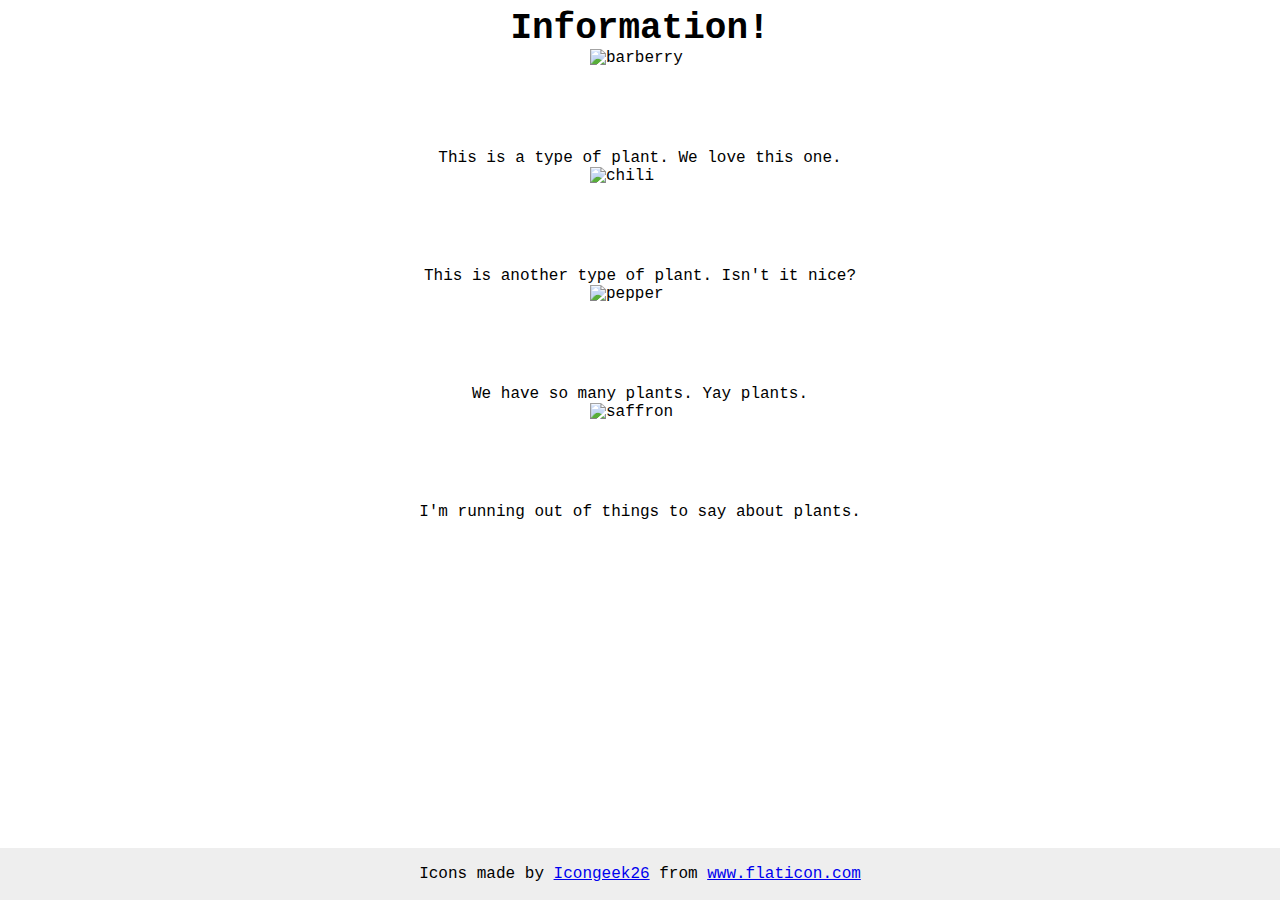
==== flex/04-flex-information/index.html @ 57ed1d42 "progress task 04" ====
<!DOCTYPE html>
<html lang="en">
  <head>
    <meta charset="UTF-8" />
    <meta http-equiv="X-UA-Compatible" content="IE=edge" />
    <meta name="viewport" content="width=device-width, initial-scale=1.0" />
    <title>Information</title>
    <link rel="stylesheet" href="style.css" />
  </head>
  <body>
    <div class="container">
      <div class="title">Information!</div>

      <img src="./images/barberry.png" alt="barberry" />
      <div class="text">This is a type of plant. We love this one.</div>

      <img src="./images/chilli.png" alt="chili" />
      <div class="text">This is another type of plant. Isn't it nice?</div>

      <img src="./images/pepper.png" alt="pepper" />
      <div class="text">We have so many plants. Yay plants.</div>

      <img src="./images/saffron.png" alt="saffron" />
      <div class="text">I'm running out of things to say about plants.</div>
    </div>

    <!-- disregard this section, it's here to give attribution to the creator of these icons -->
    <div class="footer">
      <div>
        Icons made by
        <a href="https://www.flaticon.com/authors/icongeek26" title="Icongeek26"
          >Icongeek26</a
        >
        from
        <a href="https://www.flaticon.com/" title="Flaticon"
          >www.flaticon.com</a
        >
      </div>
    </div>
  </body>
</html>
---- flex/04-flex-information/style.css ----
body {
  font-family: "Courier New", Courier, monospace;
}

img {
  width: 100px;
  height: 100px;
}

.title {
  font-size: 36px;
  font-weight: 900;
}

/* do not edit this footer */
.footer {
  position: fixed;
  bottom: 0;
  left: 0;
  right: 0;
  height: 52px;
  display: flex;
  align-items: center;
  justify-content: center;
  background: #eee;
}

.container {
  display: flex;
  flex-direction: column;
  align-items: center;
}
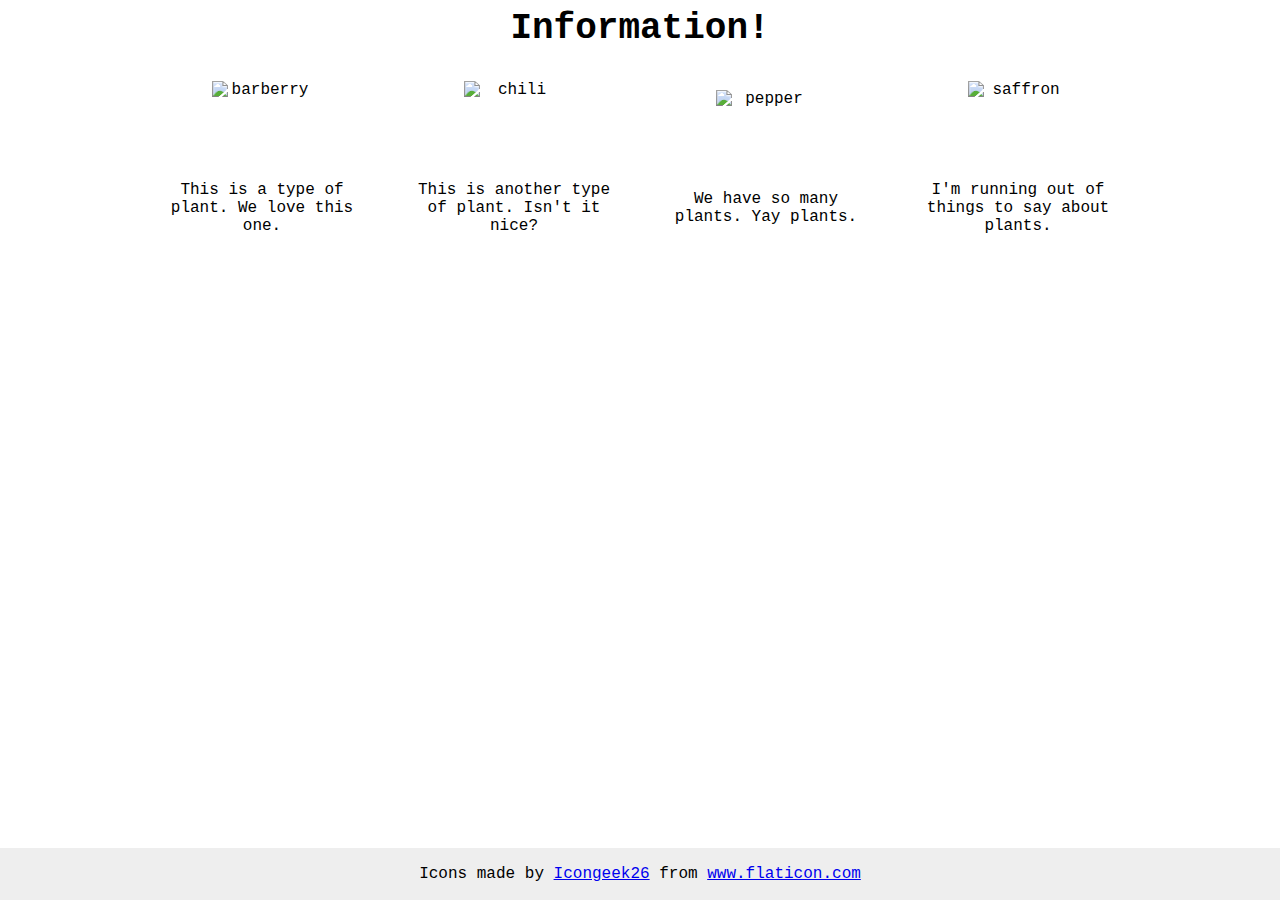
==== commit 01b85079: "finish task 4" ====
--- a/flex/04-flex-information/index.html
+++ b/flex/04-flex-information/index.html
@@ -11,17 +11,27 @@
     <div class="container">
       <div class="title">Information!</div>
 
-      <img src="./images/barberry.png" alt="barberry" />
-      <div class="text">This is a type of plant. We love this one.</div>
+      <div class="wraper">
+        <div class="card">
+          <img src="./images/barberry.png" alt="barberry" />
+          <div class="text">This is a type of plant. We love this one.</div>
+        </div>
 
-      <img src="./images/chilli.png" alt="chili" />
-      <div class="text">This is another type of plant. Isn't it nice?</div>
+        <div class="card">
+          <img src="./images/chilli.png" alt="chili" />
+          <div class="text">This is another type of plant. Isn't it nice?</div>
+        </div>
 
-      <img src="./images/pepper.png" alt="pepper" />
-      <div class="text">We have so many plants. Yay plants.</div>
+        <div class="card">
+          <img src="./images/pepper.png" alt="pepper" />
+          <div class="text">We have so many plants. Yay plants.</div>
+        </div>
 
-      <img src="./images/saffron.png" alt="saffron" />
-      <div class="text">I'm running out of things to say about plants.</div>
+        <div class="card">
+          <img src="./images/saffron.png" alt="saffron" />
+          <div class="text">I'm running out of things to say about plants.</div>
+        </div>
+      </div>
     </div>
 
     <!-- disregard this section, it's here to give attribution to the creator of these icons -->
--- a/flex/04-flex-information/style.css
+++ b/flex/04-flex-information/style.css
@@ -10,6 +10,22 @@
 .title {
   font-size: 36px;
   font-weight: 900;
+  margin-bottom: 32px;
+}
+
+.card {
+  width: 200px;
+  display: flex;
+  flex-flow: column wrap;
+  justify-content: center;
+  align-items: center;
+  text-align: center;
+}
+
+.wraper {
+  display: flex;
+  justify-content: center;
+  gap: 52px;
 }
 
 /* do not edit this footer */
